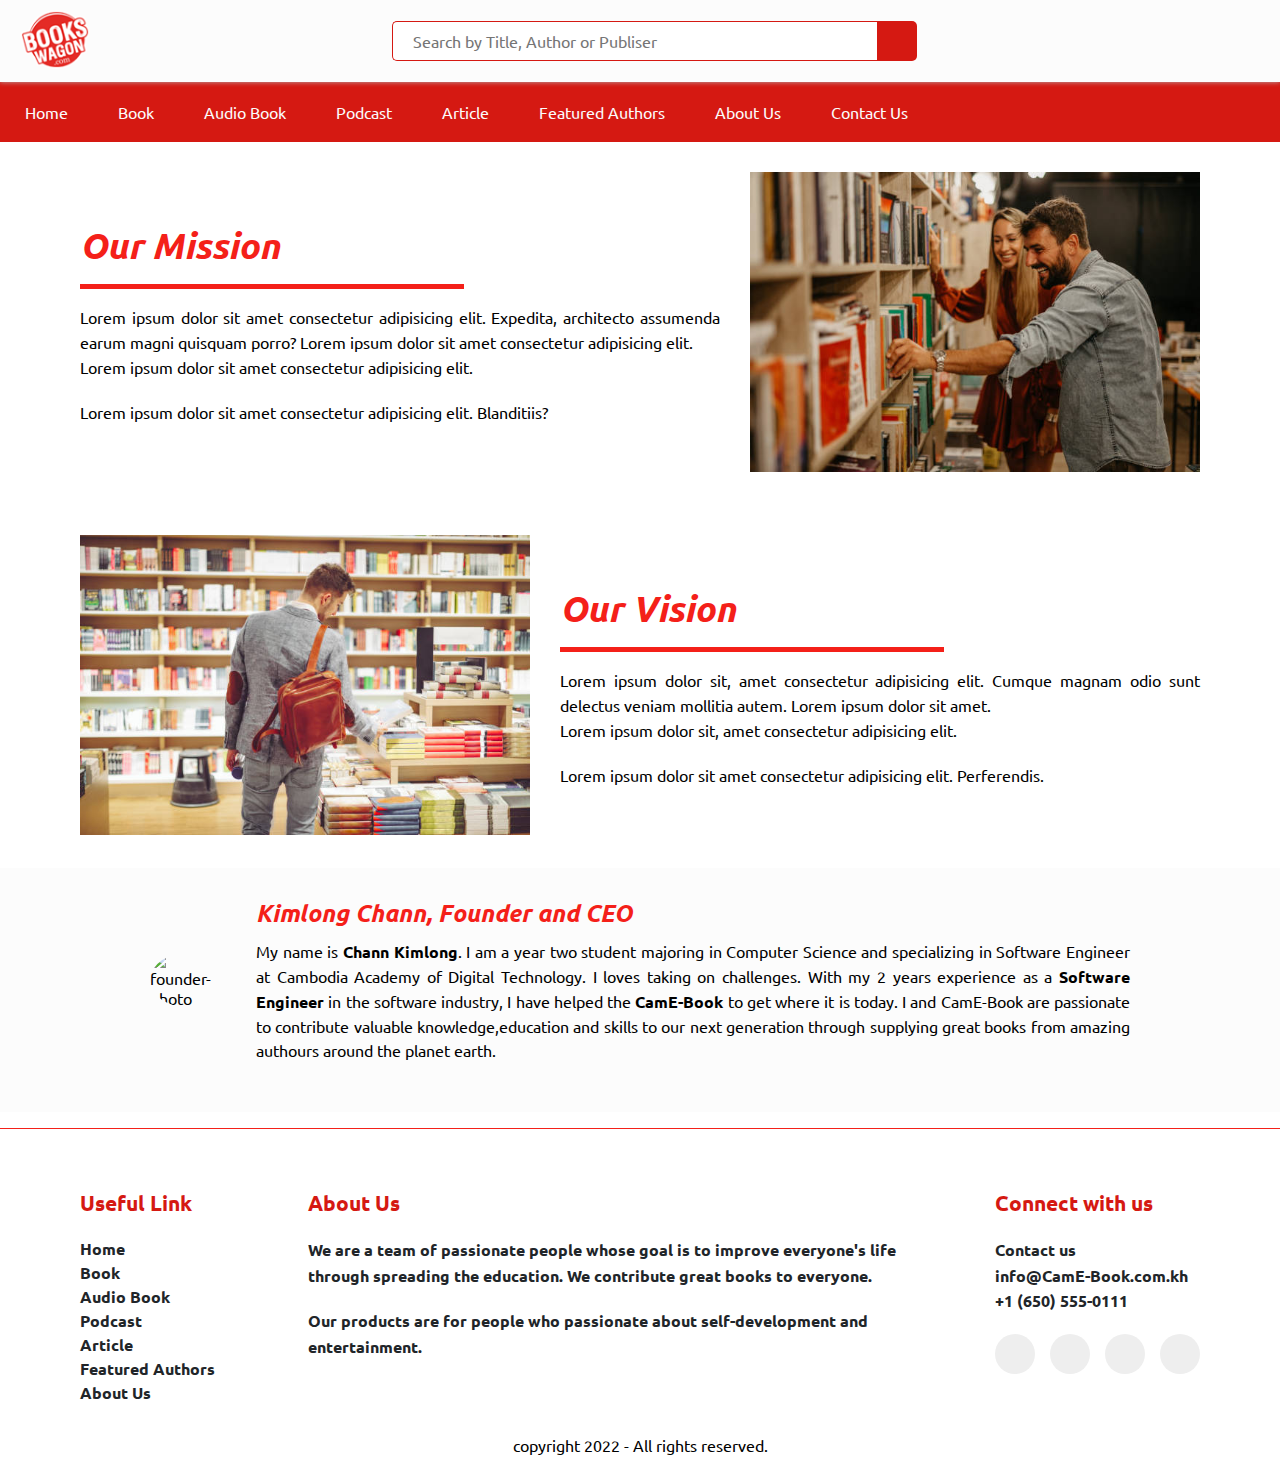
==== html/about.html @ 466b9557 "first commited" ====
<!DOCTYPE html>
<html lang="en">
  <head>
    <meta charset="UTF-8" />
    <meta http-equiv="X-UA-Compatible" content="IE=edge" />
    <meta name="viewport" content="width=device-width, initial-scale=1.0" />
    <title>About Us</title>
    <link rel="icon" href="../image/logo-new.png" />
    <script
      src="https://kit.fontawesome.com/96bf2d4fc0.js"
      crossorigin="anonymous"
    ></script>
    <link rel="stylesheet" href="../sytle.css" />
    <link rel="stylesheet" href="../style/about.css" />
    <link
      href="https://fonts.googleapis.com/css2?family=Titillium+Web:wght@300&family=Ubuntu:wght@300&display=swap"
      rel="stylesheet"
    />
    <link
      href="https://fonts.googleapis.com/css?family=Khmer"
      rel="stylesheet"
    />
  </head>
  <body>
    <!-- head -->
    <header id="head">
      <div class="head-container">
        <!-- logo image -->
        <div class="head-left-container">
          <a class="head-left-logo-image-link" href="../index.html">
            <img
              class="head-left-logo-image"
              src="../image/logo-new.png"
              alt="logo-image"
            />
          </a>
        </div>
        <!-- search box -->
        <div class="head-center-container">
          <input
            class="head-center-search-box"
            type="text"
            placeholder="Search by Title, Author or Publiser"
          />
          <button class="head-center-search-icon">
            <i class="fa-solid fa-magnifying-glass"></i>
          </button>
        </div>
        <!-- right icon -->
        <div class="head-right-container">
          <!-- user icon -->
          <a class="head-right-icon-link" href="login.html">
            <div class="head-right-icon-container">
              <i class="fa-regular fa-circle-user"></i>
            </div>
          </a>

          <!-- favorite icon -->
          <a class="head-right-icon-link" href="favorite.html">
            <div class="head-right-icon-container">
              <i class="fa-regular fa-heart"></i>
            </div>
          </a>

          <!-- add to cart icon -->
          <a class="head-right-icon-link" href="cart.html">
            <div class="head-right-icon-container">
              <i class="fa-solid fa-cart-shopping"></i>
            </div>
          </a>
        </div>
      </div>
      <!-- navigation bar -->
      <nav class="nav-container">
        <!-- navigation content link -->
        <a class="nav-content-link" href="../index.html">
          <div class="nav-content">Home</div>
        </a>

        <!-- navigation content link -->
        <a class="nav-content-link" href="shop.html">
          <div class="nav-content">Book</div>
        </a>

        <!-- navigation content link -->
        <a class="nav-content-link" href="audioBook.html">
          <div class="nav-content">Audio Book</div>
        </a>

        <!-- navigation content link -->
        <a class="nav-content-link" href="podcast.html">
          <div class="nav-content">Podcast</div>
        </a>

        <!-- navigation content link -->
        <a class="nav-content-link" href="article.html">
          <div class="nav-content">Article</div>
        </a>

        <!-- navigation content link -->
        <a class="nav-content-link" href="featureAuthor.html">
          <div class="nav-content">Featured Authors</div>
        </a>

        <!-- navigation content link -->
        <a class="nav-content-link" href="about.html">
          <div class="nav-content">About Us</div>
        </a>

        <!-- navigation content link -->
        <a class="nav-content-link" href="contact.html">
          <div class="nav-content">Contact Us</div>
        </a>
      </nav>

      <!-- hidden menu icon and search box-->
      <div class="nav-hidden-menu-icon-and-search-box">
        <div class="nav-hidden-menu-icon">
          <i class="fa-solid fa-bars"></i>
        </div>
        <!-- hidden search box -->
        <div class="nav-hidden-search-box-container">
          <input
            class="head-center-search-box nav-hidden-search-box"
            type="text"
            placeholder="Search by Title, Author or Publiser"
          />
          <button class="head-center-search-icon nav-hidden-search-icon">
            <i class="fa-solid fa-magnifying-glass"></i>
          </button>
        </div>
      </div>

      <!-- hidden navigation bar -->
      <nav class="hidden-nav-container">
        <!-- hidden nav content link -->
        <a class="hidden-nav-content-link" href="../index.html">
          <div class="hidden-nav-content">Home</div>
        </a>

        <!-- hidden nav content link -->
        <a class="hidden-nav-content-link" href="shop.html">
          <div class="hidden-nav-content">Book</div>
        </a>

        <!-- hidden nav content link -->
        <a class="hidden-nav-content-link" href="audioBook.html">
          <div class="hidden-nav-content">Audio Book</div>
        </a>

        <!-- hidden nav content link -->
        <a class="hidden-nav-content-link" href="podcast.html">
          <div class="hidden-nav-content">Podcast</div>
        </a>

        <!-- hidden nav content link -->
        <a class="hidden-nav-content-link" href="article.html">
          <div class="hidden-nav-content">Article</div>
        </a>

        <!-- hidden nav content link -->
        <a class="hidden-nav-content-link" href="featureAuthor.html">
          <div class="hidden-nav-content">Featured Authors</div>
        </a>

        <!-- hidden nav content link -->
        <a class="hidden-nav-content-link" href="about.html">
          <div class="hidden-nav-content">About Us</div>
        </a>

        <!-- hidden nav content link -->
        <a class="hidden-nav-content-link" href="contact.html">
          <div class="hidden-nav-content">Contact Us</div>
        </a>
      </nav>
    </header>

    <!-- about us page wrapper -->
    <div class="about__wrapper">
      <!-- first subtitle -->
      <div class="section-subtitle section-subtitle1">
        <!-- subtitle text -->
        <div class="section-subtitle-text">
          <!-- subtitle title -->
          <h1>Our Mission</h1>

          <div class="section-sbutitle-text-line"></div>

          <!-- subtitle paragraph -->
          <p>
            Lorem ipsum dolor sit amet consectetur adipisicing elit. Expedita,
            architecto assumenda earum magni quisquam porro? Lorem ipsum dolor
            sit amet consectetur adipisicing elit.
            <br />
            Lorem ipsum dolor sit amet consectetur adipisicing elit.
          </p>
          <br />
          <p>
            Lorem ipsum dolor sit amet consectetur adipisicing elit. Blanditiis?
          </p>
        </div>
        <!-- subtitle image -->
        <div class="section-subtitle-image">
          <img src="../image/book-store4.jpg" alt="picture" />
        </div>
      </div>

      <!-- second subtitle -->
      <div class="section-subtitle section-subtitle2">
        <!-- subtitle image -->
        <div class="section-subtitle-image">
          <img src="../image/book-store5.jpg" alt="picture" />
        </div>
        <!-- subtitle text -->
        <div class="section-subtitle-text">
          <!-- subtitle title -->
          <h1>Our Vision</h1>

          <div class="section-sbutitle-text-line"></div>

          <!-- subtitle paragraph -->
          <p>
            Lorem ipsum dolor sit, amet consectetur adipisicing elit. Cumque
            magnam odio sunt delectus veniam mollitia autem. Lorem ipsum dolor
            sit amet.
            <br />
            Lorem ipsum dolor sit, amet consectetur adipisicing elit.
          </p>
          <br />
          <p>
            Lorem ipsum dolor sit amet consectetur adipisicing elit.
            Perferendis.
          </p>
        </div>
      </div>

      <!-- member container -->
      <div class="member-container">
        <!-- each member box -->
        <div class="member-box-container">
          <!-- member image -->
          <div class="member-image">
            <img
              src="https://scontent.fpnh12-1.fna.fbcdn.net/v/t39.30808-6/306949311_1151244658794738_4797970716483231633_n.jpg?stp=dst-jpg_s851x315&_nc_cat=103&ccb=1-7&_nc_sid=da31f3&_nc_eui2=AeGVAmFON4Vlw7m3MoEDnzHuZZ9jDqUlp25ln2MOpSWnblUIXBK_2hKmBmBT3sE04WwWZt0A6VUoZ9S76h4g9uE-&_nc_ohc=GVLwg8pLmlAAX98aCNU&_nc_ht=scontent.fpnh12-1.fna&oh=00_AfDmw3MxCDr1UO5TwMktQNdVCBF-GnZIUSxN4769nnao6A&oe=63BB15DB"
              alt="founder-photo"
            />
          </div>
          <!-- member description -->
          <div class="member-description">
            <!-- member name -->
            <h2 class="member-name">Kimlong Chann, Founder and CEO</h2>
            <!-- member description text -->
            <p class="member-description-text">
              My name is <b>Chann Kimlong</b>. I am a year two student majoring
              in Computer Science and specializing in Software Engineer at
              Cambodia Academy of Digital Technology. I loves taking on
              challenges. With my 2 years experience as a
              <b>Software Engineer</b> in the software industry, I have helped
              the <b> CamE-Book</b> to get where it is today. I and CamE-Book
              are passionate to contribute valuable knowledge,education and
              skills to our next generation through supplying great books from
              amazing authours around the planet earth.
            </p>
          </div>
        </div>
      </div>
    </div>

    <!-- ------------footer---------------->
    <footer>
      <!-- first box - useful link -->
      <div class="footer__box" id="footer__firstBox">
        <!-- title -->
        <div class="footer__box-title">Useful Link</div>
        <!-- useful link container -->
        <div class="footer__usefulLink-container">
          <div class="footer__usefulLink-box">
            <a href="../index.html">Home</a>
          </div>
          <div class="footer__usefulLink-box">
            <a href="shop.html">Book</a>
          </div>
          <div class="footer__usefulLink-box">
            <a href="audioBook.html">Audio Book</a>
          </div>
          <div class="footer__usefulLink-box">
            <a href="podcast.html">Podcast</a>
          </div>
          <div class="footer__usefulLink-box">
            <a href="article.html">Article</a>
          </div>
          <div class="footer__usefulLink-box">
            <a href="featureAuthor.html">Featured Authors</a>
          </div>
          <div class="footer__usefulLink-box">
            <a href="about.html">About Us</a>
          </div>
        </div>
      </div>

      <!-- second box - about us -->
      <div class="footer__box">
        <!-- title -->
        <div class="footer__box-title">About Us</div>
        <div class="footer__box-description">
          <p>
            We are a team of passionate people whose goal is to improve
            everyone's life through spreading the education. We contribute great
            books to everyone.
          </p>
          <br />
          <p>
            Our products are for people who passionate about self-development
            and entertainment.
          </p>
        </div>
      </div>

      <!-- third box - connect with us -->
      <div class="footer__box">
        <!-- title -->
        <div class="footer__box-title">Connect with us</div>
        <!-- contact infomation -->
        <div class="footer__box-info">
          <div class="footer__box-infoContent">
            <a href="contact.html">Contact us</a>
          </div>
          <div class="footer__box-infoContent">
            <a href="mailto:kimlong5244@gmail.com" target="_blank"
              >info@CamE-Book.com.kh</a
            >
          </div>
          <div class="footer__box-infoContent">
            <a href="https://t.me/kimlong_chann" target="_blank"
              >+1 (650) 555-0111</a
            >
          </div>
        </div>
        <!-- socail medai link -->
        <div class="footer__box-socialMedia">
          <!-- facebook -->
          <a href="#">
            <div class="footer__box-socialMedia-icon">
              <i class="fa-brands fa-facebook-f"></i>
            </div>
          </a>

          <!-- twiiter -->
          <a href="#">
            <div class="footer__box-socialMedia-icon">
              <i class="fa-brands fa-twitter"></i>
            </div>
          </a>

          <!-- instagram -->
          <a href="#">
            <div class="footer__box-socialMedia-icon">
              <i class="fa-brands fa-square-instagram"></i>
            </div>
          </a>

          <!-- goto home page -->
          <a href="#head">
            <div class="footer__box-socialMedia-icon">
              <i class="fa-solid fa-house"></i>
            </div>
          </a>
        </div>
      </div>
    </footer>
    <div class="copyright">
      copyright <i class="fa-regular fa-copyright"></i> 2022 - All rights
      reserved.
    </div>

    <!-- Javascript code -->
    <script src="../script.js"></script>
  </body>
</html>
---- sytle.css ----
:root{
  --white:rgb(252,252,252);
  --red:rgb(213,25,18);
  --light-red:rgb(244, 32, 25);
  --blue:rgb(56,184,233);
  --gray:rgb(174,174,174);
  --light-gray:rgb(242,242,242);
  --black:rgb(33,37,41);
}

*{
  padding: 0;
  margin: 0;
  border: none;
  outline: none;
  text-decoration: none;
  box-sizing: border-box;
  font-family:'Ubuntu','khmer';
}

.head-container{
  display: flex;
  justify-content: space-between;
  align-items: center;
  background-color:var(--white);
  background-color:var(--white);
  box-shadow: 0 0 5px rgb(181, 179, 179);
  padding: 10px 20px;
  position: fixed;
  /* position: sticky; */
  top: 0;
  left: 0;
  right: 0;
  z-index: 10;
}
.head-left-logo-image-link img{
  width: 70px;
}
.head-center-container{
  display: flex;
}
.head-center-search-box{
  width: 485px;
  height: 40px;
  font-size: 1rem;
  border-radius: 5px;
  padding-left: 20px;
  border: 1px solid var(--red);
  border-right: none;
  border-top-right-radius: 0;
  border-bottom-right-radius: 0;
}
.head-center-search-icon{
  background-color: var(--red);
  width: 40px;
  height: 40px;
  border-top-right-radius: 5px;
  border-bottom-right-radius: 5px;
  font-weight: bold;
  font-size: 1.1rem;
  color: var(--white);
  cursor: pointer;
}
.head-right-container{
  display: flex;
  align-items: center;
  gap: 1.3rem;
  font-size: 1.3rem;
}

.head-right-icon-link{
  color: var(--red);
}
/* navigation bar */
.nav-container{
  display: flex;
  align-items: center;
  background-color: var(--red);
}
.nav-content-link{
  padding: 20px 25px;
  color: var(--white);
}
.nav-content-link:hover{
  background-color: var(--light-red) ;
  font-weight: bold;
}
.nav-hidden-menu-icon-and-search-box{
  display: none;
  font-size: 1.5rem;
  background-color: var(--red);
  color: var(--white);
  cursor: pointer;
  padding: .9rem 20px;
}
.nav-hidden-search-box-container{
  display: none;
}
/* hidden navigation bar */
.hidden-nav-container{
  display: none;
  background-color: var(--white);
  padding: 20px;
  font-weight: bold;
}
.hidden-nav-content-link{
  color: var(--black);
  padding: 100px 0;
}
.hidden-nav-content-link:hover{
  color: var(--light-red);
  text-decoration: underline;
}
.hidden-nav-content{
  padding: .5rem 0;
}
/* ------------------------main------------------ */

/* Slideshow container */
.home__slideshow-container {
  position: relative;
  margin: auto;
}

.slide-item-container{
  width: 100%;
  height: 350px;
  background-repeat: round;
}

.slide-item1{
  background-image: url(image/home-poster.jpg);
}
.slide-item2{
  background-image: url(https://d2g9wbak88g7ch.cloudfront.net/bannerimages/83_inr.jpg);
}
.slide-item3{
  background-image: url(https://d2g9wbak88g7ch.cloudfront.net/bannerimages/80_inr.jpg);
}
.slide-item4{
  background-image: url(https://d2g9wbak88g7ch.cloudfront.net/bannerimages/81_inr.jpg);
}
/* Hide the images by default */
.mySlides {
  display: none;
}

/* Next & previous buttons */
.prev, .next {
  cursor: pointer;
  position: absolute;
  top: 50%;
  width: auto;
  margin-top: -22px;
  padding: 16px;
  color: white;
  font-weight: bold;
  font-size: 18px;
  transition: 0.6s ease;
  border-radius: 0 3px 3px 0;
  user-select: none;
}

/* Position the "next button" to the right */
.next {
  right: 0;
  border-radius: 3px 0 0 3px;
}

/* On hover, add a black background color with a little bit see-through */
.prev:hover, .next:hover {
  background-color: rgba(0,0,0,0.8);
}

/* Caption text */
.text {
  color: #f2f2f2;
  font-size: 15px;
  padding: 8px 12px;
  position: absolute;
  bottom: 8px;
  width: 100%;
  text-align: center;
}

/* Number text (1/3 etc) */
.numbertext {
  color: #f2f2f2;
  font-size: 12px;
  padding: 8px 12px;
  position: absolute;
  top: 0;
}

/* The dots/bullets/indicators */
     
.dot-container{
position: absolute;
bottom: 10px;
left: 50%;
transform: translate(-50%);
}
.dot {
  cursor: pointer;
  height: 10px;
  width: 30px;
  margin: 0 2px;
  background-color: #bbb;
  border-radius: 5px;
  display: inline-block;
  transition: background-color 0.6s ease;
  /* position: absolute; */
}

.active, .dot:hover {
  background-color: var(--red);
}

/* Fading animation */
.fade {
  animation-name: fade;
  animation-duration: 1.5s;
}

@keyframes fade {
  from {opacity: .7}
  to {opacity: 1}
}

/* category */
.home__category-container{
  display: flex;
  justify-content:space-around;
  align-items: center;
  gap: 1rem;
  background-color: var(--white);
  border-top: 2px solid var(--gray);
  border-bottom: 2px solid var(--gray);
  width: 100%;
  overflow: auto;
  padding: 20px 0;
  margin: 20px 0;
}
.home__category-box-link{
  display: flex;
  flex-direction: column;
  align-items: center;
  justify-content: center;
  gap: .5rem;
  color: var(--black);
  text-align: center;
  
}
.home__category-box-icon{
  color: var(--red);
  font-size: 2.5rem;
}
.home__category-box-icon:hover{
  background: linear-gradient(180deg, rgba(63,94,251,1) 0%, rgba(156,82,180,1) 38%, rgb(236, 54, 63) 64%, rgb(230, 33, 27) 100%);
  -webkit-background-clip: text;
  color: transparent;
}

.home__category-container::-webkit-scrollbar {
  display: none;
}

/* pruduct wrapper */

.home__product-title{
  font-size: 1.7rem;
  padding: 1rem 1rem 1rem 3rem ; 
  color: var(--light-red);
  font-style: italic;
  font-weight: bold;
  display: flex;
  align-items: center;
  justify-content: space-between;
  gap: 1rem;
}
.home__product-title-icon-link{
  font-size: 1rem;
  color: var(--light-red);
  display: flex;
  align-items: center;
  gap: 10px;
}

.home__product-container{
  display: flex;
  align-items: center;
  gap: 1rem;
  overflow: auto;
  padding: 1rem;
}
.home__product-container::-webkit-scrollbar {
  display: none;
}

.home__product-box{
  border: 1px solid rgb(231, 226, 226);
  padding: .4rem;
  width: 150px;
  min-width: 150px;
}
.home__product-box:hover{
    box-shadow: 0 0 3px gray;
}
.home__product-box-image,.home__product-box-image img{
  width: 100%;
  height: 200px;
  overflow: hidden;
  transition: .2s ease-in;
}
.home__product-box-image:hover img{
  transform: scale(1.23) rotate(-10deg);
}
.home__product-box-info{
  text-align: center;
  font-weight: bold;
  text-transform: capitalize;
}

.home__product-box-info-book-name{
  height: 36px;
  color: var(--light-red);
  margin: .5rem 0;
  overflow: hidden;
  text-overflow: ellipsis;
  display: -webkit-box;
  -webkit-line-clamp: 2; 
  -webkit-box-orient: vertical;
}

.home__product-box-info-auhtor-name{
  color: var(--gray);
  padding: .3rem 0 .4rem 0;
  font-size: .9rem;
  text-overflow: ellipsis;
  overflow: hidden;
  white-space: nowrap;
}

.home__product-box-info-book-price{
  color: var(--black);
}

/* bottom gallery */

.home__bottom-gallery-container{
  padding:1rem 3rem;
}
.home__bottom-gallery-top{
  text-align: center;
  font-weight: bold;
  margin-bottom: 1rem;
}
.home__bottom-gallery-top-number{
  padding: 1rem 0;
  font-size: 1.5rem;
  color: var(--light-red);
}
.home__bottom-gallery-top-text{
  font-size: 2rem;
  padding:0 0 .5rem 0;
}
.home__bottom-gallery-center{
  display: flex;
  align-items: center;
  justify-content: space-around;
  gap: 1rem;
}
.home__bottom-gallery-center-image{
  width: 30%;
  height: 220px;
  overflow: hidden;
  transition:all .2s ease;
  cursor: pointer;
  object-fit: cover;
}
.home__bottom-gallery-center-image:hover{
  box-shadow: 5px 5px 0px var(--light-red);
}
.home__bottom-gallery-center-image img{
  width: 100%;
  height: 220px;
}
.home__bottom-gallery-center-image:hover img{
  transform: scale(1.1);
}
.home__bottom-gallery-bottom{
  display: flex;
  justify-content: space-around;
  align-items: flex-start;
  text-align: center;
  padding: 1rem;
  font-weight: bold;
}
.home__bottom-gallery-bottom-icon{
  font-size: 3rem;
  color: var(--light-red);
}

.home__bottom-gallery-bottom-title{
  font-size: 1.5rem;
  padding: 1rem 0;
}


/* footer */

footer{
  width: 100%;
  display:flex ;
  flex-direction: row;
  justify-content: center;
  align-items: flex-start;
  padding:60px 80px 30px;
  gap: 40px;
  border-top: 1px solid var(--light-red);
  margin-top: 1rem;

}

.footer__box{
  display: flex;
  flex-direction: column;
  justify-content: flex-start;
  align-items: flex-start;
  gap: 20px;
}

.footer__box .footer__box-title{
  font-size: 1.3rem;
  font-weight: bold;
  color: var(--red);
}

/* first box */
#footer__firstBox{
  width: 30%;
  font-weight: bold;
}
.footer__usefulLink-container .footer__usefulLink-box a{
  text-decoration: none;
  font-size: 1rem;
  line-height: 1.5rem;
  color: var(--black);
}
.footer__usefulLink-container .footer__usefulLink-box a:hover{
  color: var(--red);
}

/* second box */
.footer__box-description p{
  line-height: 1.6rem;
  color: var(--black);
  font-weight: bold;
}

/* third box */
.footer__box-infoContent a{
  text-decoration: none;
  line-height: 1.6rem;
  color: var(--black);
  font-weight: bold;
}
.footer__box-socialMedia{
  display: flex;
  align-items: center;
  justify-content: flex-start;
  gap: 15px; 
}
.footer__box-socialMedia a{
  text-decoration: none;
}
.footer__box-socialMedia a:first-child i{
  color: rgb(66, 66, 248);
}
.footer__box-socialMedia a:nth-child(2) i{
  color: rgb(66, 193, 248);
}
.footer__box-socialMedia a:nth-child(3) i{
  background: linear-gradient(90deg, #FC466B 0%, #3F5EFB 100%);
  color: transparent;
  -webkit-background-clip: text;
}
.footer__box-socialMedia a:nth-child(4){
  color: var(--yellow);
  color: black;
}
.footer__box-socialMedia-icon{
  width: 40px;
  height: 40px;
  border-radius: 50%;
  display: flex;
  justify-content: center;
  align-items: center;
  font-size: 1rem;
  background-color: #eee;
}
.footer__box-socialMedia-icon:hover{
  border: 1px solid var(--red);
}
/* copyright */
.copyright{
  padding-bottom: 20px;
  width: 100%;
  text-align: center;
}


/* ------------responsive webpage------------------ */

@media screen and (max-width:1095px) {
  .nav-content-link{
    font-size: 1rem;
    padding:17px 15px;
  }
}

@media screen and (max-width:1050px) {
  #footer__firstBox{
    width: 40%;
  }
}

@media screen and (max-width:950px) {
  footer{
    flex-direction: column;
    padding: 50px;
  }
  .footer__box{
    width: 100% !important;
  }
}
@media screen and (max-width:910px) {
  .nav-content-link{
    font-size: .95rem;
    padding:17px 12px;
  }
  .head-center-search-box{
    width: 400px;
    font-size: .95rem;
  }
}
@media screen and (max-width:840px) {
  .nav-content-link{
    font-size: .9rem;
    padding:17px 11px;
  }
}

@media screen and (max-width:790px) {
 .nav-container{
  display: none;
 }
 .nav-hidden-menu-icon-and-search-box{
  display: flex;
  justify-content: space-between;
  align-items: center;
 }
 .home__bottom-gallery-center-image:last-child{
  display: none;
 }
 .home__bottom-gallery-center-image{
  width: 45%;
  height: 200px;
}
.home__bottom-gallery-bottom-icon{
  font-size: 2.5rem;
}
.home__bottom-gallery-bottom-title{
  font-size: 1.3rem;
  padding: .7rem 0;
}
}

@media screen and (max-width:720px) {
  .head-left-logo-image-link img{
    width: 55px;
  }
  .head-center-search-box{
    width: 300px;
    height: 35px;
    font-size: .9rem;
  }
  .head-center-search-icon{
    width: 35px;
    height: 35px;
  }
  .slide-item-container{
    height: 300px;
  }
  .home__category-container{
    justify-content:flex-start;
    padding: 20px 10px;
  }
  .home__category-box-icon{
    font-size: 2rem;
  }
  .home__category-box-title{
    font-size: 14px;
  }
  .home__product-title{
    font-size: 1.3rem;
    padding: 1rem 1rem 1rem 3rem ; 
  }
  .home__product-title-icon-link{
    font-size: .8rem;
  }
  .home__bottom-gallery-bottom{
    flex-direction: column;
    align-items: center;
    gap: 1.2rem;
  }
  .home__bottom-gallery-bottom-title{
    padding: .5rem 0;
  }
 }
 @media screen and (max-width:620px) {
  .head-center-container{
    display: none;
  }
  .nav-hidden-search-box-container{
    display: flex;
  }
  .head-center-search-box,.head-center-search-icon{
    border:1px solid var(--white);
  }
  .slide-item-container{
    height: 280px;
  }
 }
 @media screen and (max-width:500px) {
  .head-center-search-box{
    width: 250px;
  }
  .slide-item-container{
    height: 250px;
  }
  .home__bottom-gallery-center-image:first-child{
    display: none;
   }
   .home__bottom-gallery-center-image{
    width: 95%;
    height: 200px;
  }
 }
 @media screen and (max-width:415px) {
  .slide-item-container{
    height: 200px;
  }
  .home__category-container{
    padding: 20px .5rem;
  }
  .home__category-box-icon{
    font-size: 1.5rem;
  }
  .home__category-box-title{
    font-size: 12px;
  }
  .home__product-title{
    font-size: 1.1rem;
    padding: .9rem .9rem .9rem 2rem ; 
  }
  .home__bottom-gallery-top-text{
    font-size: 1.6rem;
  }
  .home__bottom-top-text-small{
    font-size: .7rem;
  }
 }
 @media screen and (max-width:370px) {
  .head-center-search-box{
    width: 200px;
    font-size: 12.5px;
    padding-left: 8px;
  }
 }

 @media screen and (max-width:330px) {
  .home__product-container{
    gap: 10px;
  }
  .home__product-box{
    padding: .3rem;
    width: 130px;
    min-width: 130px;
  }
  .home__product-box-image,.home__product-box-image img{
    height: 170px !important;
  }
 }
---- style/about.css ----
:root{
  --white:rgb(252,252,252);
  --red:rgb(213,25,18);
  --light-red:rgb(244, 32, 25);
  --blue:rgb(56,184,233);
  --gray:rgb(174,174,174);
  --light-gray:rgb(242,242,242);
  --black:rgb(33,37,41);
}

/* ------subtitle 1 and 2------- */
.section-subtitle{
  width: 100%;
  display: flex;
  justify-content: space-between;
  align-items: center;
  padding:30px 80px;
  gap: 30px;
}
.section-subtitle-text h1{
  font-size: 36px;
  color: var(--light-red);
  font-style: italic;
}
.section-sbutitle-text-line{
  width: 60%;
  height: 5px;
  margin: 1rem 0;
  background-color: var(--light-red);
  transition: all .4s ease-in-out;
  cursor: pointer;
}
.section-subtitle-text:hover .section-sbutitle-text-line{
  width: 100%;
}
.section-subtitle-text p{
  line-height: 25px;
  text-align: justify;
}
.section-subtitle-text button{
  font-size: 1rem;
  font-weight: bold;
  padding: 10px 20px;
  margin-top: 15px;
  border-radius: 5px;
  border: none;
  cursor: pointer;
}
.section-subtitle .section-subtitle-image img{
  width: 450px;
}

/* ---------------member--------------- */
.member-container{
  display: grid;
  grid-template-columns: auto;
  grid-template-rows: 1fr;
  background-color: var(--white);
  padding:30px 150px 50px;
  text-align: justify;
}

.member-container .member-box-container{
  display: flex;
  gap: 25px;
  justify-content: center;
  align-items: center;
}
.member-box-container .member-image img{
  width: 160px;
  border-radius: 50%;
  padding-right:20px ;
}
.member-description .member-name{
  font-size: 24px;
  font-weight: bold;
  padding-bottom: 10px;
  font-style: italic;
  color: var(--light-red);
}
.member-description .member-description-text{
  font-size: 16px;
  line-height: 24px;
}

/*--------------------------- responsive webpage --------------------------*/

@media screen and (max-width:1000px) {
  .section-subtitle{
    flex-direction: column;
    justify-content: flex-start;
  }
  .member-container .member-box-container{
    display: flex;
    flex-direction: column;
  }
  .member-box-container .member-image img{
    width: 200px;
  }
}

@media screen and (max-width:850px) {
  .section-subtitle .section-subtitle-image img{
    width: 450px;
  }
  .section-subtitle{
    padding: 30px;
  }
  .member-container{
    padding:30px 80px 50px;
  }
}

@media screen and (max-width:600px) {
  .member-container{
    padding:30px 30px 50px;
  }
}
@media screen and (max-width:730px) {
  .member-box-container .member-image img{
    width: 150px;
  }
}

@media screen and (max-width:450px) {
  .section-subtitle .section-subtitle-image img{
    width: 400px;
    max-width: 95%;
    margin: 0 auto;
    display: block;
  }
  .member-container{
    gap: 20px;
  }
  .member-description .member-description-text{
    text-align: justify;
  }
}
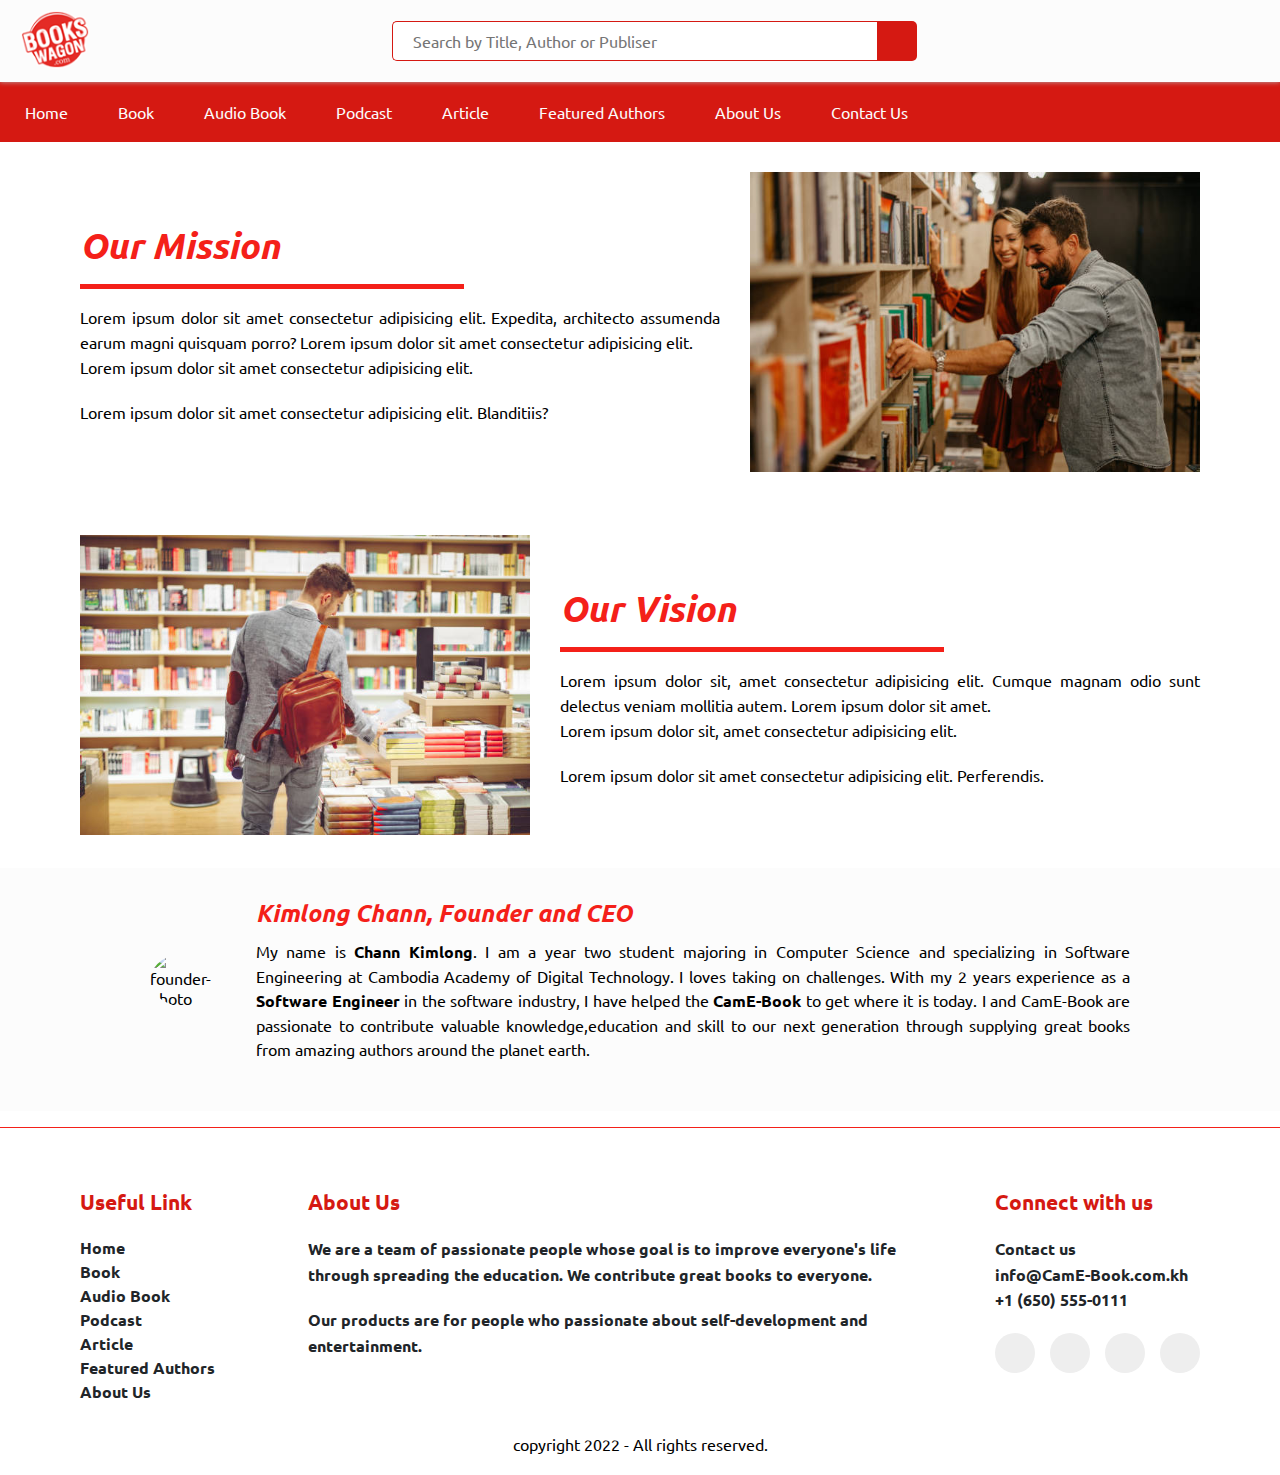
==== commit ed120cc3: "second commited" ====
--- a/html/about.html
+++ b/html/about.html
@@ -252,14 +252,14 @@
             <!-- member description text -->
             <p class="member-description-text">
               My name is <b>Chann Kimlong</b>. I am a year two student majoring
-              in Computer Science and specializing in Software Engineer at
+              in Computer Science and specializing in Software Engineering at
               Cambodia Academy of Digital Technology. I loves taking on
               challenges. With my 2 years experience as a
               <b>Software Engineer</b> in the software industry, I have helped
               the <b> CamE-Book</b> to get where it is today. I and CamE-Book
               are passionate to contribute valuable knowledge,education and
-              skills to our next generation through supplying great books from
-              amazing authours around the planet earth.
+              skill to our next generation through supplying great books from
+              amazing authors around the planet earth.
             </p>
           </div>
         </div>
